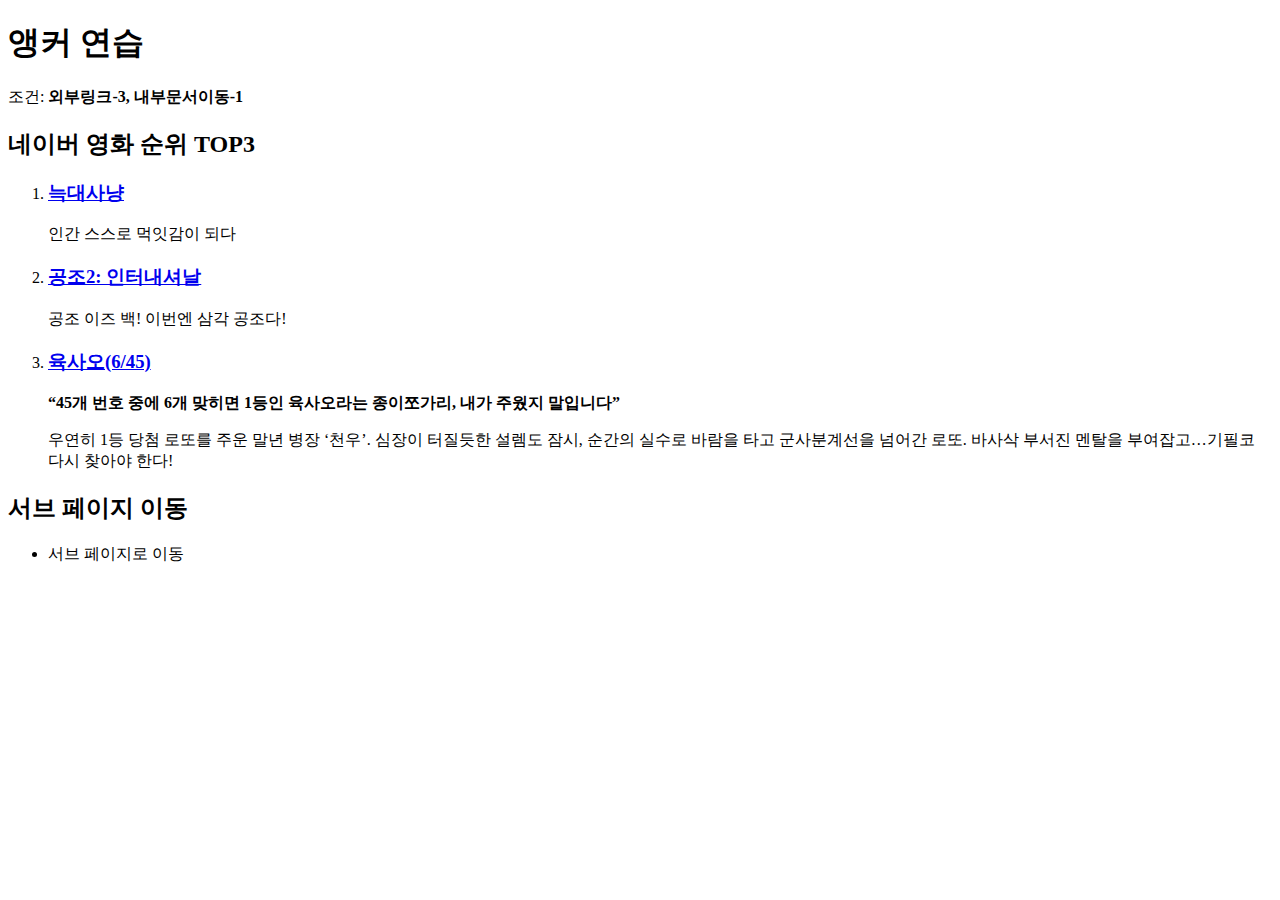
==== anchorEX.html @ 995c19f6 ":" ====
<!DOCTYPE html>
<html lang="ko">
<head>
  <meta charset="UTF-8">
  <title>anchor ex</title>
</head>
<body>
  <h1>앵커 연습</h1>
  <p>조건: <strong>외부링크-3, 내부문서이동-1</strong></p>

  <h2>네이버 영화 순위 TOP3</h2>
  <ol>
    <li>
      <h3><a href="https://movie.naver.com/movie/bi/mi/basic.naver?code=211161" target="_blank">늑대사냥</a></h3>
     <p>인간 스스로 먹잇감이 되다</p>
    </li>
    <li>
      <h3><a href="https://movie.naver.com/movie/bi/mi/basic.naver?code=201641" target="_blank">공조2: 인터내셔날</a></h3>
      <p>공조 이즈 백! 이번엔 삼각 공조다!</p>
    </li>
    <li>
      <h3>
        <a href="https://movie.naver.com/movie/bi/mi/basic.naver?code=204640" target="_blank">육사오(6/45)</a></h3>
        <strong>“45개 번호 중에 6개 맞히면 1등인 육사오라는 종이쪼가리,
          내가 주웠지 말입니다”</strong>
        <p>우연히 1등 당첨 로또를 주운 말년 병장 ‘천우’.
        심장이 터질듯한 설렘도 잠시, 순간의 실수로 바람을 타고 군사분계선을 넘어간 로또.
        바사삭 부서진 멘탈을 부여잡고…기필코 다시 찾아야 한다!</p>
    </li>
  </ol>

  <h2>서브 페이지 이동</h2>
  <ul>
    <li><a href="./sub.html"></a>서브 페이지로 이동 </li>
  </ul>
</body>
</html>
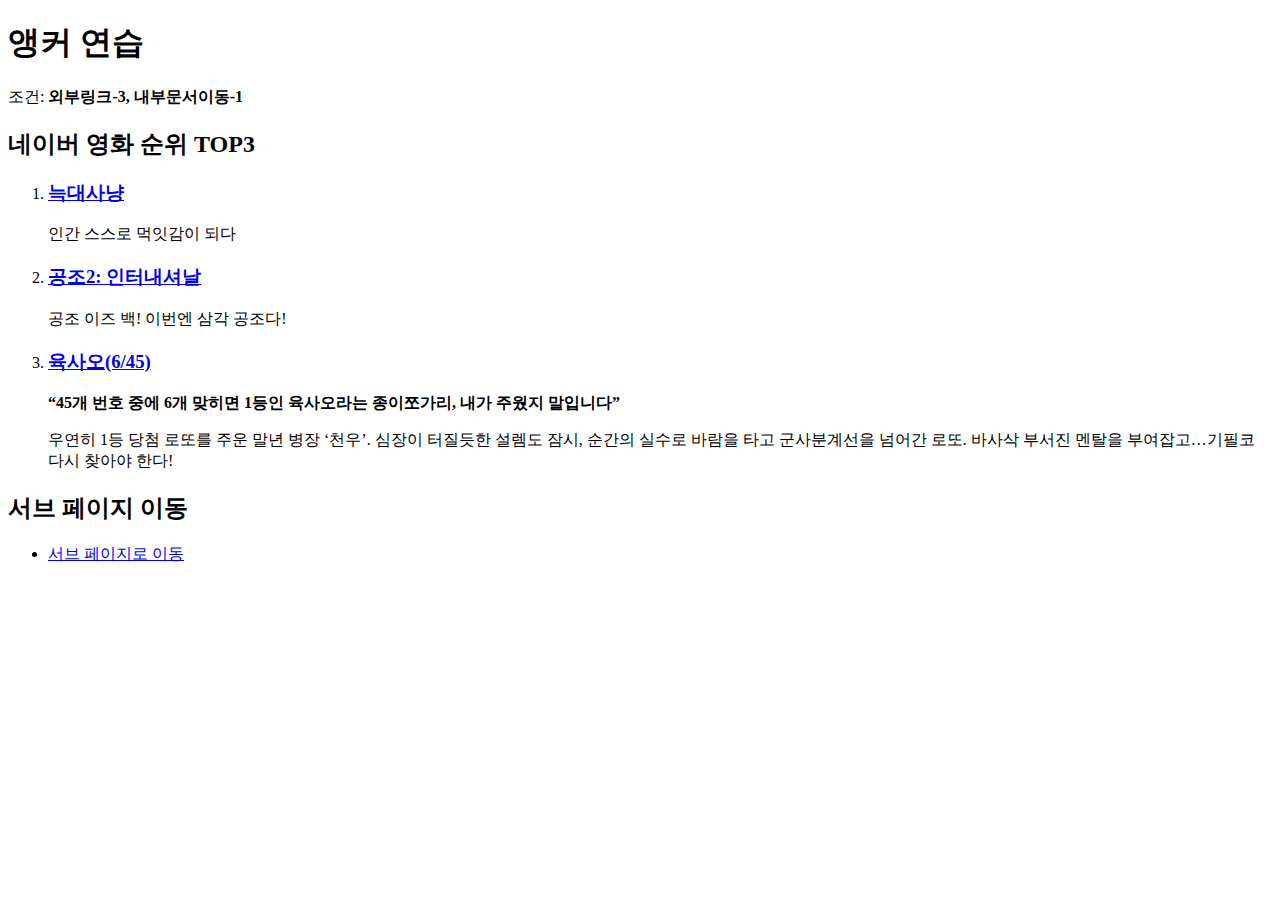
==== commit 0cc13618: "추가" ====
--- a/anchorEX.html
+++ b/anchorEX.html
@@ -31,7 +31,7 @@
 
   <h2>서브 페이지 이동</h2>
   <ul>
-    <li><a href="./sub.html"></a>서브 페이지로 이동 </li>
+    <li><a href="./sub.html">서브 페이지로 이동</a></li>
   </ul>
 </body>
 </html>